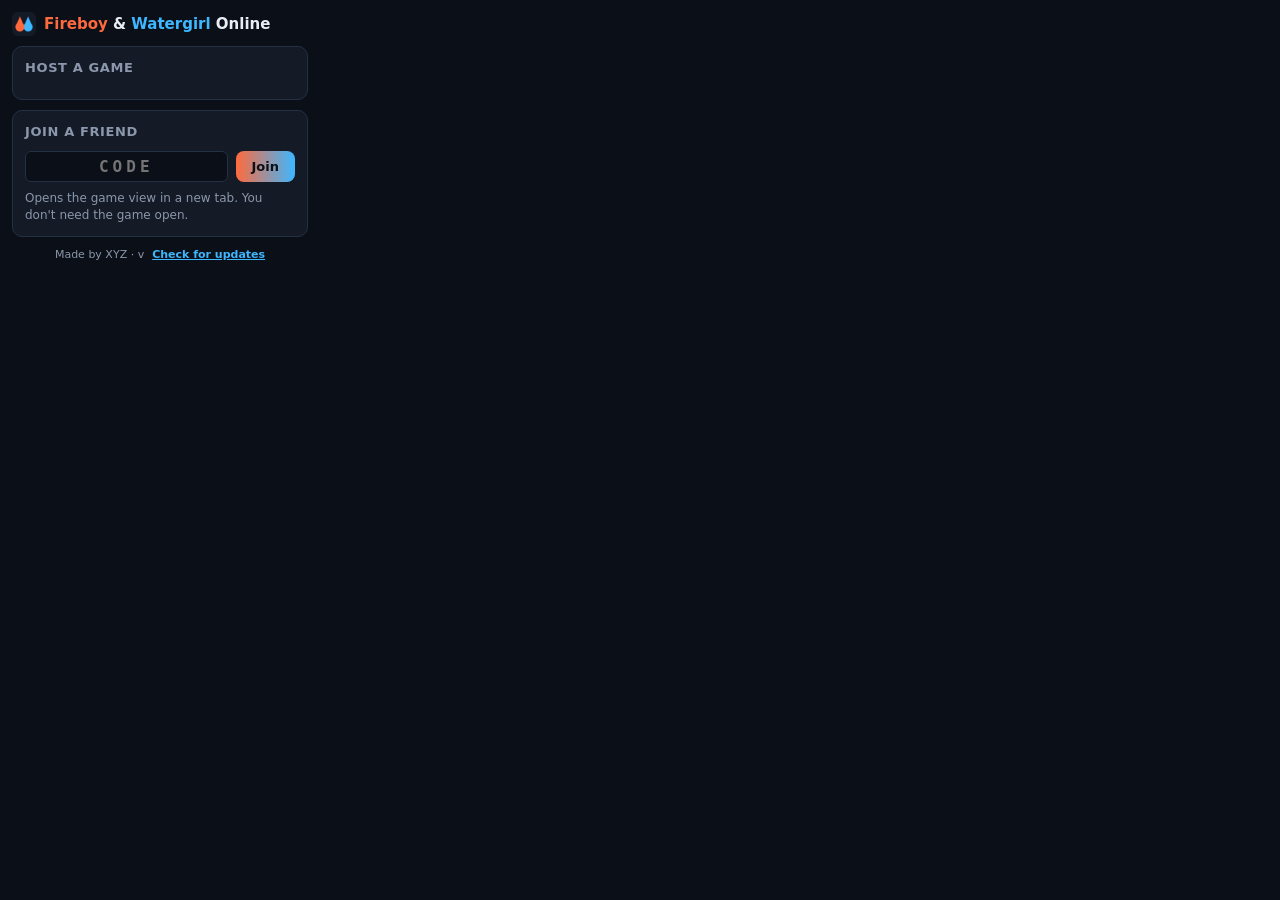
==== popup.html @ 24e0cb69 "Fireboy & Watergirl Online 1.1.0 Chrome extension for playing Fireboy and Watergirl on Coolmath Game" ====
<!doctype html>
<html lang="en">
<head>
  <meta charset="utf-8">
  <link rel="stylesheet" href="popup.css">
</head>
<body>
  <header>
    <img src="icons/icon32.png" alt="" width="24" height="24">
    <h1><span class="fire">Fireboy</span> &amp; <span class="water">Watergirl</span> Online</h1>
  </header>

  <section class="card update" id="updateCard" hidden>
    <h2>Update available</h2>
    <p><strong id="updateVersion"></strong> is ready. You have <span id="currentVersion2"></span>.</p>
    <ul id="updateNotes"></ul>
    <button type="button" id="downloadBtn" class="primary">Download update</button>
    <ol class="steps">
      <li>Unzip the download into your extension folder, replacing the old files.</li>
      <li>Click <strong>Reload extension</strong> below.</li>
      <li>Reload any open game tab once your level is finished.</li>
    </ol>
    <button type="button" id="reloadExtBtn">Reload extension</button>
  </section>

  <section class="card" id="hostCard">
    <h2>Host a game</h2>

    <div id="notOnGame" hidden>
      <p class="muted" id="notOnGameText">Pick a game to host. It opens in its own window, without the rest of the website.</p>
      <label class="row">
        <span>Game</span>
        <select id="gameSelect"></select>
      </label>
      <button type="button" id="openGameBtn" class="primary">Open game only</button>
      <div id="conflictBox" class="notice" hidden>
        <p>This game is already open in another tab. Running two copies can overwrite your saved levels.</p>
        <button type="button" id="conflictGoBtn">Go to it</button>
        <button type="button" id="conflictSwitchBtn">Close it, open game only</button>
        <p class="small">Finished levels are kept. A level you're in the middle of restarts.</p>
      </div>
    </div>

    <div id="hostControls" hidden>
      <button type="button" id="goToGameBtn" class="ghost top" hidden>Show the game window</button>
      <label class="row">
        <span>Your friend plays</span>
        <select id="roleSelect">
          <option value="watergirl">Watergirl</option>
          <option value="fireboy">Fireboy</option>
        </select>
      </label>
      <label class="row check">
        <input type="checkbox" id="lockCheck" checked>
        <span>Stop my keyboard from moving my friend's character</span>
      </label>

      <button type="button" id="startBtn" class="primary">Start hosting</button>

      <div id="roomBox" hidden>
        <p class="muted">Send this code to your friend:</p>
        <div class="code-row">
          <output id="codeOut" class="code"></output>
          <button type="button" id="copyBtn">Copy</button>
        </div>
        <p class="status" id="hostStatus" role="status"></p>
        <button type="button" id="stopBtn" class="ghost">Stop hosting</button>
      </div>
    </div>
  </section>

  <section class="card">
    <h2>Join a friend</h2>
    <form id="joinForm" autocomplete="off">
      <input id="joinCode" maxlength="8" placeholder="CODE" spellcheck="false" aria-label="Room code">
      <button type="submit" class="primary">Join</button>
    </form>
    <p class="muted small">Opens the game view in a new tab. You don't need the game open.</p>
  </section>

  <footer class="credit">
    <span>Made by XYZ · v<span id="currentVersion"></span></span>
    <button type="button" id="checkBtn" class="link">Check for updates</button>
    <span id="checkMsg" role="status"></span>
  </footer>

  <script src="shared.js"></script>
  <script src="popup.js"></script>
</body>
</html>
---- popup.css ----
:root {
  --bg: #0b0f17;
  --panel: #141a26;
  --line: #243044;
  --text: #e8edf6;
  --muted: #8b97ab;
  --fire: #ff6a3d;
  --water: #3db7ff;
  --ok: #2ecc71;
  --warn: #f5b400;
  --bad: #ff5a5a;
  color-scheme: dark;
}

* { box-sizing: border-box; }
[hidden] { display: none !important; }

body {
  width: 320px;
  margin: 0;
  padding: 12px;
  background: var(--bg);
  color: var(--text);
  font: 13px/1.4 system-ui, -apple-system, "Segoe UI", sans-serif;
}

header { display: flex; align-items: center; gap: 8px; margin-bottom: 10px; }
h1 { font-size: 15px; margin: 0; }
h2 { font-size: 13px; margin: 0 0 10px; text-transform: uppercase; letter-spacing: .6px; color: var(--muted); }
.fire { color: var(--fire); }
.water { color: var(--water); }

.card {
  background: var(--panel);
  border: 1px solid var(--line);
  border-radius: 10px;
  padding: 12px;
  margin-bottom: 10px;
}

.muted { color: var(--muted); margin: 0 0 10px; }
.small { font-size: 12px; margin: 8px 0 0; }

.row { display: flex; align-items: center; justify-content: space-between; gap: 8px; margin-bottom: 10px; }
.row.check { justify-content: flex-start; align-items: flex-start; }
.row.check input { margin: 2px 0 0; }

select, input {
  font: inherit; color: var(--text); background: var(--bg);
  border: 1px solid var(--line); border-radius: 6px; padding: 5px 8px;
}

button {
  font: inherit; font-weight: 600; color: var(--text); background: #243044;
  border: 1px solid #2f3d55; border-radius: 8px; padding: 7px 12px; cursor: pointer;
}
button:hover { background: #2c3a52; }
button:disabled { opacity: .6; cursor: default; }
button:focus-visible, input:focus-visible, select:focus-visible { outline: 2px solid var(--water); outline-offset: 2px; }
button.primary { width: 100%; border: 0; color: #0b0f17; background: linear-gradient(90deg, var(--fire), var(--water)); }
button.ghost { width: 100%; background: transparent; margin-top: 8px; }

#roomBox { margin-top: 12px; }

button.ghost.top { margin: 0 0 10px; }

.notice {
  margin-top: 10px; padding: 10px; border-radius: 8px;
  border: 1px solid color-mix(in srgb, var(--warn) 45%, transparent);
  background: color-mix(in srgb, var(--warn) 10%, transparent);
}
.notice p { margin: 0 0 8px; }
.notice .small { color: var(--muted); margin: 8px 0 0; }
.notice button { width: 100%; margin-top: 6px; }

.code-row { display: flex; gap: 8px; align-items: stretch; }
.code {
  flex: 1; display: grid; place-items: center;
  font: 800 26px/1 ui-monospace, "Cascadia Mono", Consolas, monospace; letter-spacing: 6px;
  background: var(--bg); border: 1px dashed var(--line); border-radius: 8px; padding: 8px;
  user-select: all;
}

.status { margin: 10px 0 0; display: flex; align-items: center; gap: 6px; }
.status::before { content: ""; width: 8px; height: 8px; border-radius: 50%; background: var(--warn); flex: none; }
.status.connected::before { background: var(--ok); }
.status.error { color: var(--bad); }
.status.error::before { background: var(--bad); }

.credit {
  display: flex; flex-wrap: wrap; justify-content: center; align-items: baseline; gap: 4px 8px;
  color: var(--muted); font-size: 11px; margin-top: 2px;
}
button.link {
  background: none; border: 0; padding: 0; font-size: 11px; font-weight: 600;
  color: var(--water); text-decoration: underline; cursor: pointer;
}
#checkMsg { flex-basis: 100%; text-align: center; }

.card.update { border-color: color-mix(in srgb, var(--fire) 55%, var(--line)); }
.card.update h2 { color: var(--fire); }
.card.update p { margin: 0 0 8px; }
.card.update ul { margin: 0 0 10px; padding-left: 18px; }
.steps { margin: 10px 0; padding-left: 18px; color: var(--muted); }
.card.update > button:not(.primary) { width: 100%; }

form { display: flex; gap: 8px; }
form input {
  flex: 1; min-width: 0; font: 700 16px/1 ui-monospace, "Cascadia Mono", Consolas, monospace;
  letter-spacing: 4px; text-transform: uppercase; text-align: center;
}
form button.primary { width: auto; padding: 0 16px; }
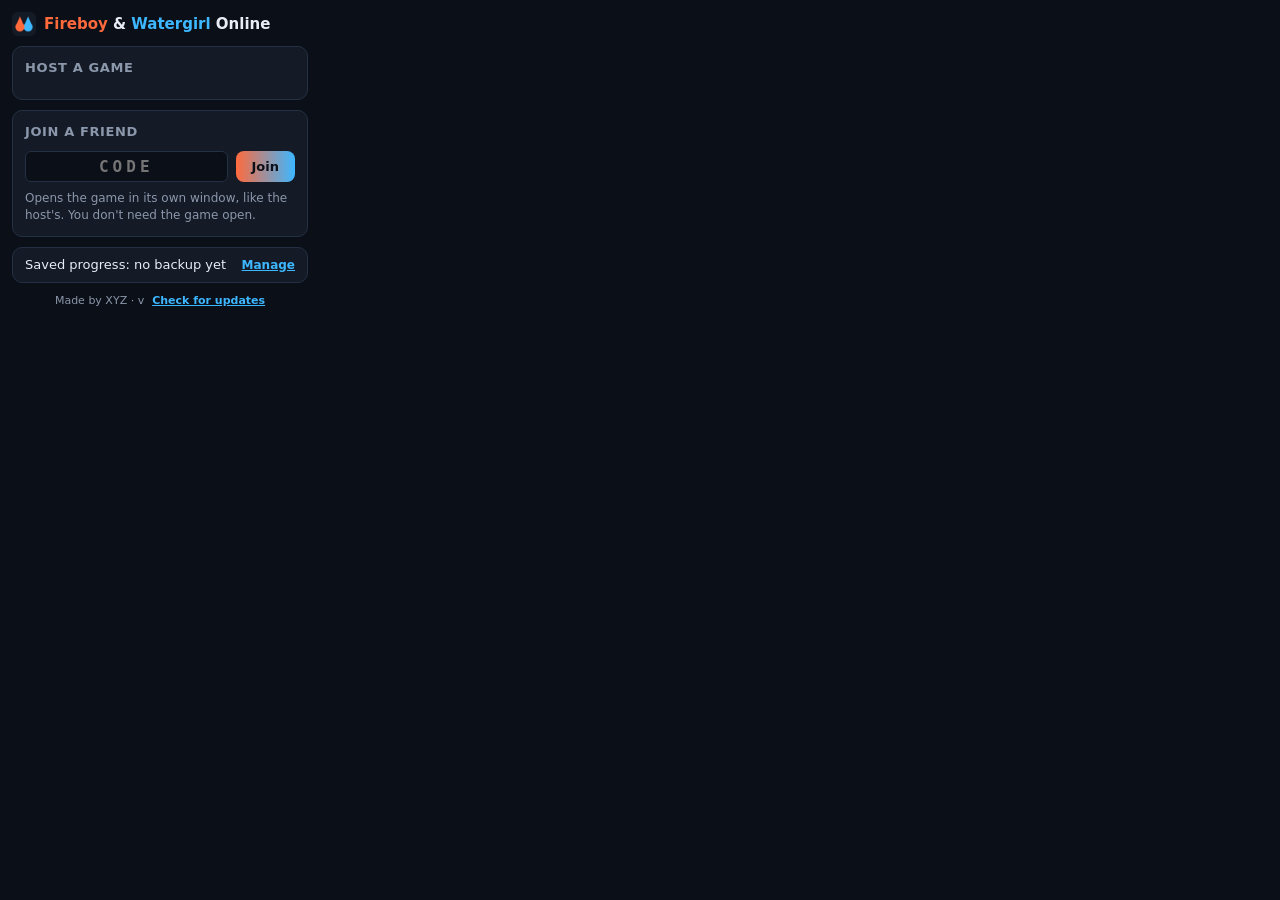
==== commit dd9a7cf4: "1.2.0: save backups and a window for the friend's view - Back up each game's save to extension stora" ====
--- a/popup.html
+++ b/popup.html
@@ -75,7 +75,12 @@
       <input id="joinCode" maxlength="8" placeholder="CODE" spellcheck="false" aria-label="Room code">
       <button type="submit" class="primary">Join</button>
     </form>
-    <p class="muted small">Opens the game view in a new tab. You don't need the game open.</p>
+    <p class="muted small">Opens the game in its own window, like the host's. You don't need the game open.</p>
+  </section>
+
+  <section class="card saves-line">
+    <span id="savesInfo">Saved progress: no backup yet</span>
+    <button type="button" id="savesBtn" class="link">Manage</button>
   </section>
 
   <footer class="credit">
--- a/popup.css
+++ b/popup.css
@@ -97,6 +97,9 @@
 }
 #checkMsg { flex-basis: 100%; text-align: center; }
 
+.card.saves-line { display: flex; justify-content: space-between; align-items: center; gap: 8px; padding: 8px 12px; }
+.card.saves-line button.link { font-size: 12px; }
+
 .card.update { border-color: color-mix(in srgb, var(--fire) 55%, var(--line)); }
 .card.update h2 { color: var(--fire); }
 .card.update p { margin: 0 0 8px; }
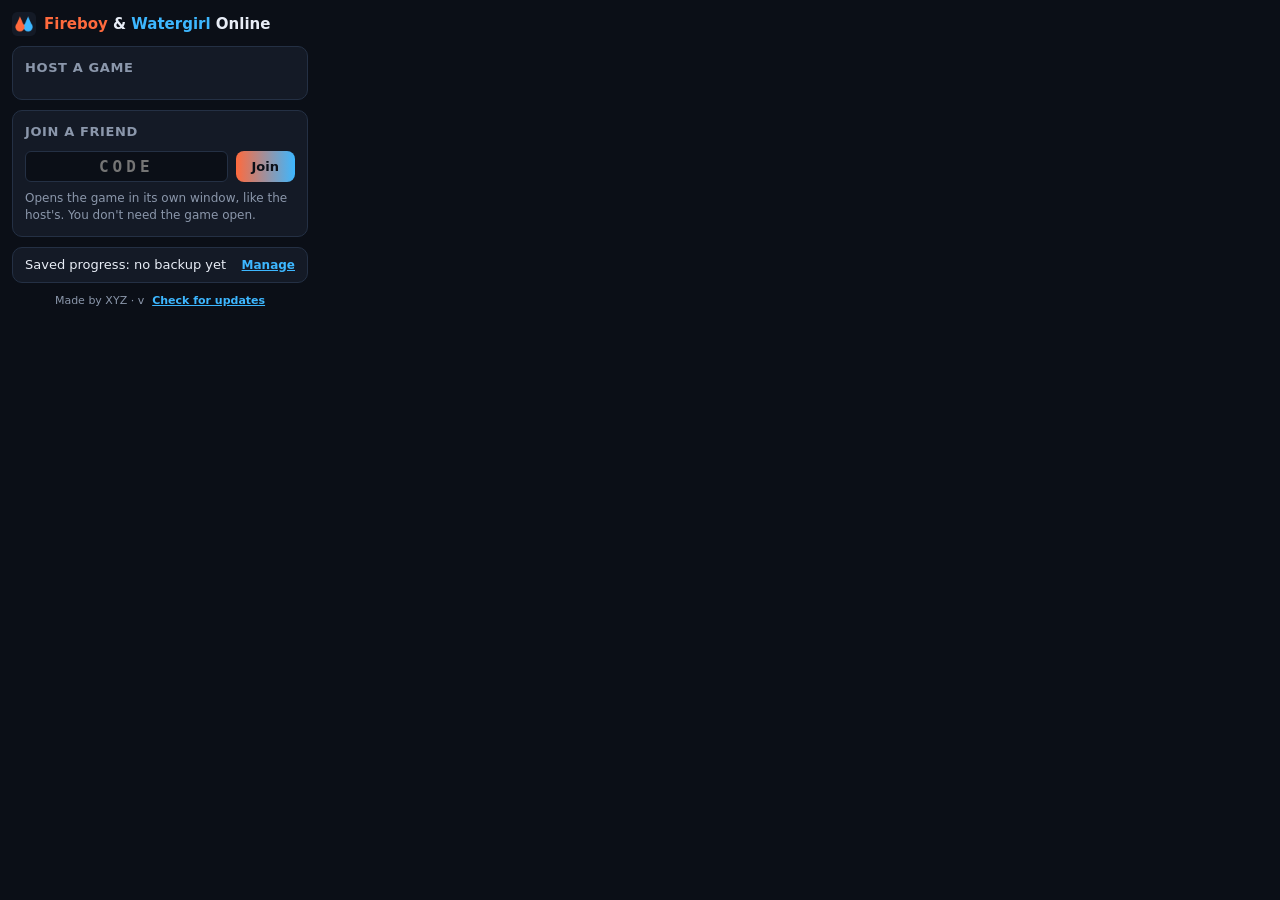
==== commit b109a9c9: "1.3.0: one-click updates and settings from update.json - Update.cmd/update.ps1 download the latest r" ====
--- a/popup.html
+++ b/popup.html
@@ -14,13 +14,20 @@
     <h2>Update available</h2>
     <p><strong id="updateVersion"></strong> is ready. You have <span id="currentVersion2"></span>.</p>
     <ul id="updateNotes"></ul>
-    <button type="button" id="downloadBtn" class="primary">Download update</button>
-    <ol class="steps">
-      <li>Unzip the download into your extension folder, replacing the old files.</li>
-      <li>Click <strong>Reload extension</strong> below.</li>
-      <li>Reload any open game tab once your level is finished.</li>
-    </ol>
-    <button type="button" id="reloadExtBtn">Reload extension</button>
+    <p class="howto">Open your extension folder (the one you picked with <em>Load unpacked</em>) and
+      double-click <strong>Update.cmd</strong>. The extension restarts itself when you're not in a game.</p>
+    <details class="manual">
+      <summary>Update by hand instead</summary>
+      <ol class="steps">
+        <li><button type="button" id="downloadBtn" class="link">Download the update</button></li>
+        <li>Unzip it into your extension folder, replacing the old files.</li>
+        <li><button type="button" id="reloadExtBtn" class="link">Reload the extension</button></li>
+      </ol>
+    </details>
+  </section>
+
+  <section class="card note" id="announcementCard" hidden>
+    <p id="announcement"></p>
   </section>
 
   <section class="card" id="hostCard">
--- a/popup.css
+++ b/popup.css
@@ -105,7 +105,13 @@
 .card.update p { margin: 0 0 8px; }
 .card.update ul { margin: 0 0 10px; padding-left: 18px; }
 .steps { margin: 10px 0; padding-left: 18px; color: var(--muted); }
-.card.update > button:not(.primary) { width: 100%; }
+.card.update .howto { margin: 0 0 8px; }
+.card.update .manual { color: var(--muted); }
+.card.update .manual summary { cursor: pointer; }
+.card.update .manual button.link { font-size: 13px; }
+
+.card.note { border-color: color-mix(in srgb, var(--water) 45%, var(--line)); }
+.card.note p { margin: 0; }
 
 form { display: flex; gap: 8px; }
 form input {
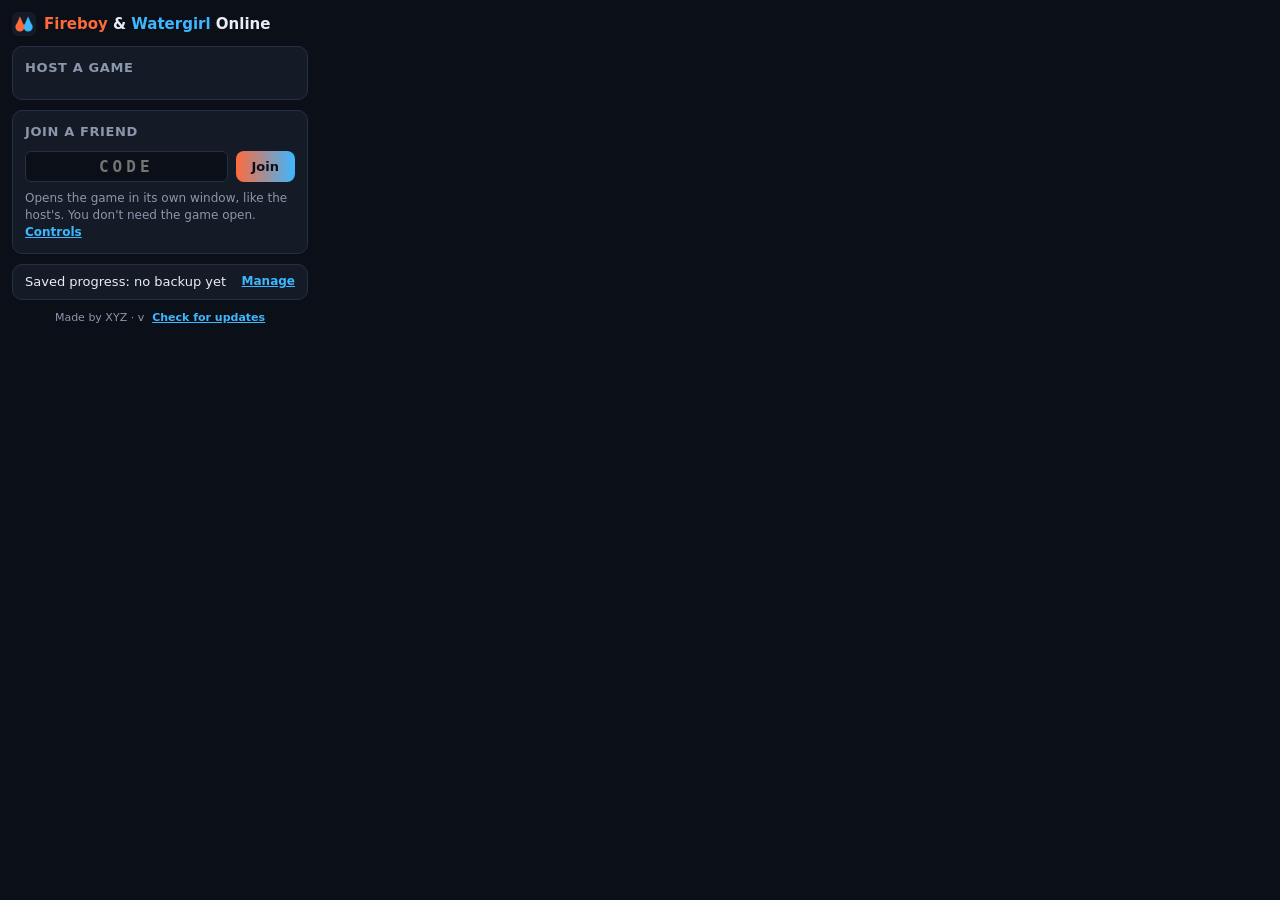
==== commit c7415686: "1.6.0: controls, controllers, auto-reconnect, invite links - Controls page: arrows or WASD for eithe" ====
--- a/popup.html
+++ b/popup.html
@@ -57,10 +57,7 @@
           <option value="fireboy">Fireboy</option>
         </select>
       </label>
-      <label class="row check">
-        <input type="checkbox" id="lockCheck" checked>
-        <span>Stop my keyboard from moving my friend's character</span>
-      </label>
+      <p class="row keys-line"><span id="hostKeys"></span><button type="button" class="link controls-link">Controls</button></p>
 
       <button type="button" id="startBtn" class="primary">Start hosting</button>
 
@@ -70,6 +67,7 @@
           <output id="codeOut" class="code"></output>
           <button type="button" id="copyBtn">Copy</button>
         </div>
+        <button type="button" id="inviteBtn" class="invite">Copy invite link</button>
         <p class="status" id="hostStatus" role="status"></p>
         <button type="button" id="stopBtn" class="ghost">Stop hosting</button>
       </div>
@@ -82,7 +80,8 @@
       <input id="joinCode" maxlength="8" placeholder="CODE" spellcheck="false" aria-label="Room code">
       <button type="submit" class="primary">Join</button>
     </form>
-    <p class="muted small">Opens the game in its own window, like the host's. You don't need the game open.</p>
+    <p class="muted small">Opens the game in its own window, like the host's. You don't need the game open.
+      <button type="button" class="link controls-link">Controls</button></p>
   </section>
 
   <section class="card saves-line">
--- a/popup.css
+++ b/popup.css
@@ -61,6 +61,9 @@
 button.ghost { width: 100%; background: transparent; margin-top: 8px; }
 
 #roomBox { margin-top: 12px; }
+.keys-line { color: var(--muted); }
+button.invite { width: 100%; margin-top: 8px; }
+p.small button.link { font-size: 12px; }
 
 button.ghost.top { margin: 0 0 10px; }
 
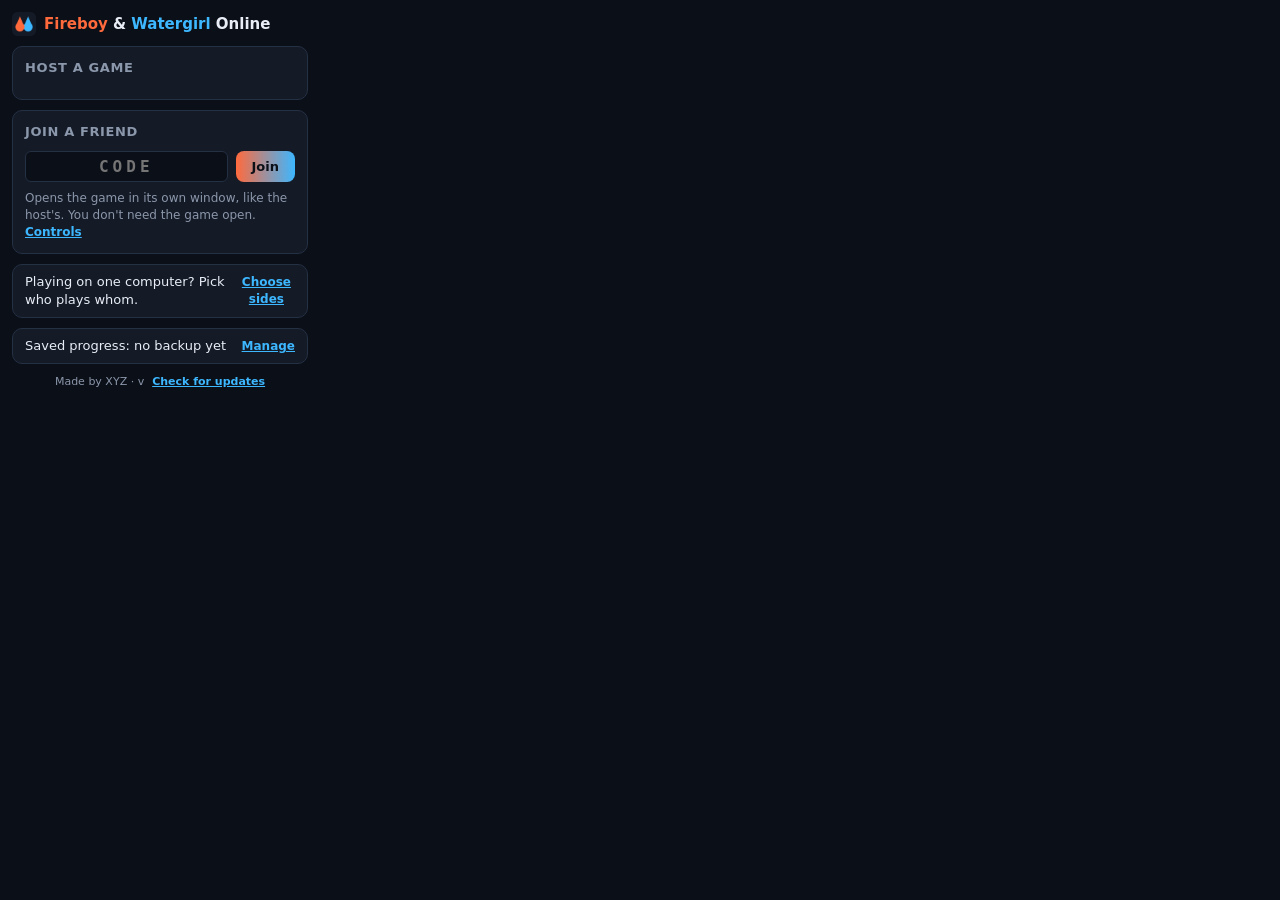
==== commit ab6c0260: "1.7.0: side selection, local play, room resume, signals, quality - Players screen (FIFA-style side s" ====
--- a/popup.html
+++ b/popup.html
@@ -85,6 +85,11 @@
   </section>
 
   <section class="card saves-line">
+    <span>Playing on one computer? Pick who plays whom.</span>
+    <button type="button" id="playersBtn" class="link">Choose sides</button>
+  </section>
+
+  <section class="card saves-line">
     <span id="savesInfo">Saved progress: no backup yet</span>
     <button type="button" id="savesBtn" class="link">Manage</button>
   </section>
